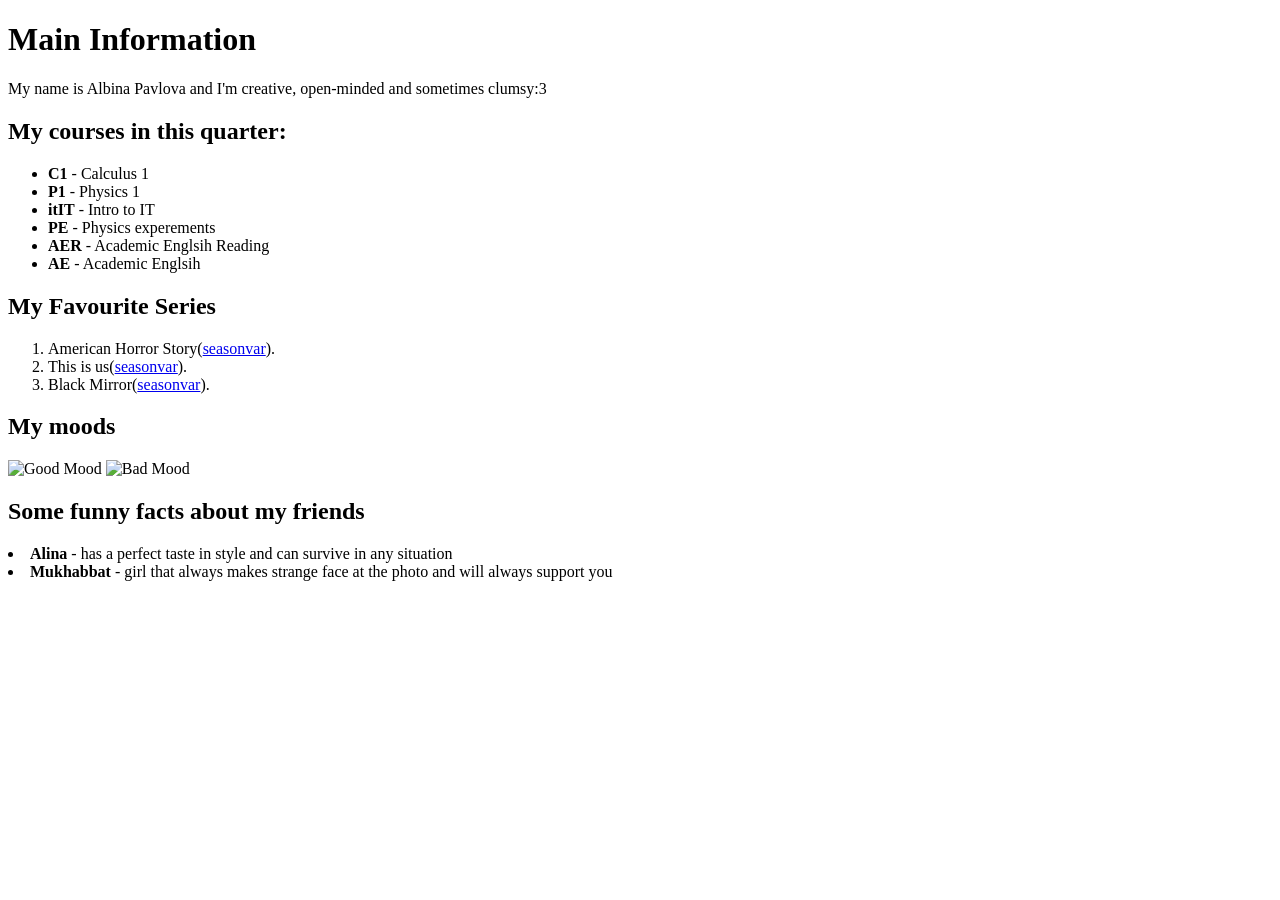
==== index.html @ 00a10fca "Rename about_me.html to index.html" ====
<!DOCTYPE html>
<html>
	<head>
		<meta charset = "UTF-8">
		<title> some information about me</title>
		<link href="Новый текстовый документ.css" rel="stylesheet" type="text/css"/>
		<h1>Main Information</h1>
		<p>My name is Albina Pavlova and I'm creative, open-minded and sometimes clumsy:3</p>
	</head>
	<body>
		 <h2> My courses in this quarter:</h2>
        <ul>
            <li> <b>C1</b> - Calculus 1</li>
            <li> <b>P1</b> - Physics 1</li>
            <li> <b>itIT</b> - Intro to IT</li>
            <li> <b>PE</b> - Physics experements</li>
            <li> <b>AER</b> - Academic Englsih Reading</li>
            <li> <b>AE</b> - Academic Englsih </li>
        </ul>
        <h2>My Favourite Series</h2>
		<ol>
			<li> American Horror Story(<a target="_blank" href="http://seasonvar.ru/serial-29298-Amerikanskaya_istoriya_uzhasov_psanmxb-10-season.html">seasonvar</a>).</li>
			<li>This is us(<a target="_blank" href="http://seasonvar.ru/search?q=%D1%8D%D1%82%D0%BE+%D0%BC%D1%8B">seasonvar</a>).</li>
			<li>Black Mirror(<a target="_blank" href="http://seasonvar.ru/serial-3567--Chernoe_zerkalo-1-season.html">seasonvar</a>).</li>
		</ol>
		<h2>My moods</h2>
			
		 <img src="kit.jpg", alt = "Good Mood"> <img src="maw.jpg", alt="Bad Mood">
		
		<h2> Some funny facts about my friends </h2>
		<li> <b>Alina</b> - has a perfect taste in style and can survive in any situation </li>
		<li><b>Mukhabbat</b> - girl that always makes strange face at the photo and will always support you</li>
	</body>


</html>
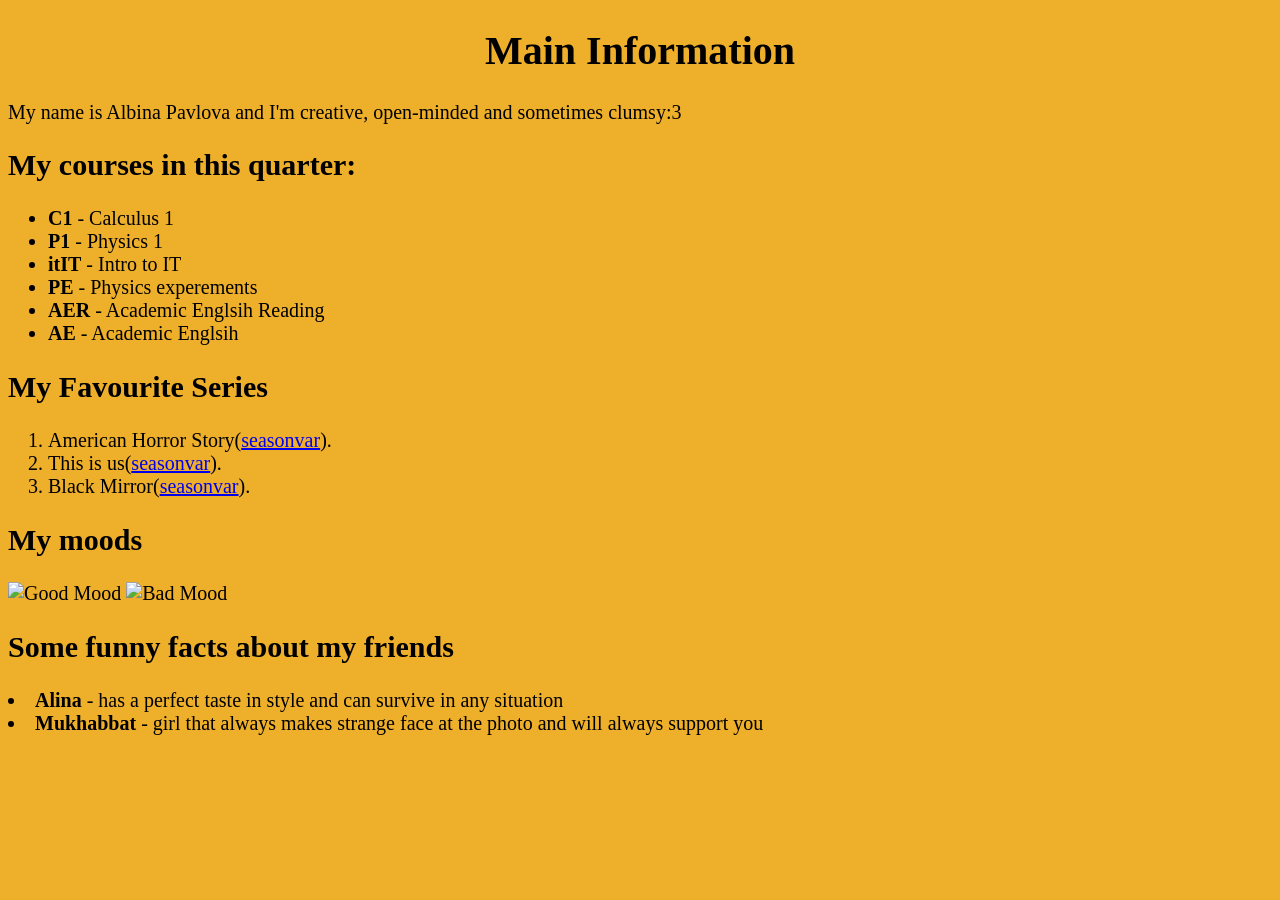
==== commit 35f7d4fe: "Update index.html" ====
--- a/index.html
+++ b/index.html
@@ -1,4 +1,5 @@
 <!DOCTYPE html>
+<link href ="styles.css" rel="stylesheet" >
 <html>
 	<head>
 		<meta charset = "UTF-8">
--- a/styles.css
+++ b/styles.css
@@ -0,0 +1,13 @@
+body {
+	background:#eeaf2b;
+    font-family: Times New Roman, sans-serif;
+    font-size: 20px;
+    }
+ 
+h1{
+    text-align: center;
+}
+img{
+	width:  300px;
+	
+}
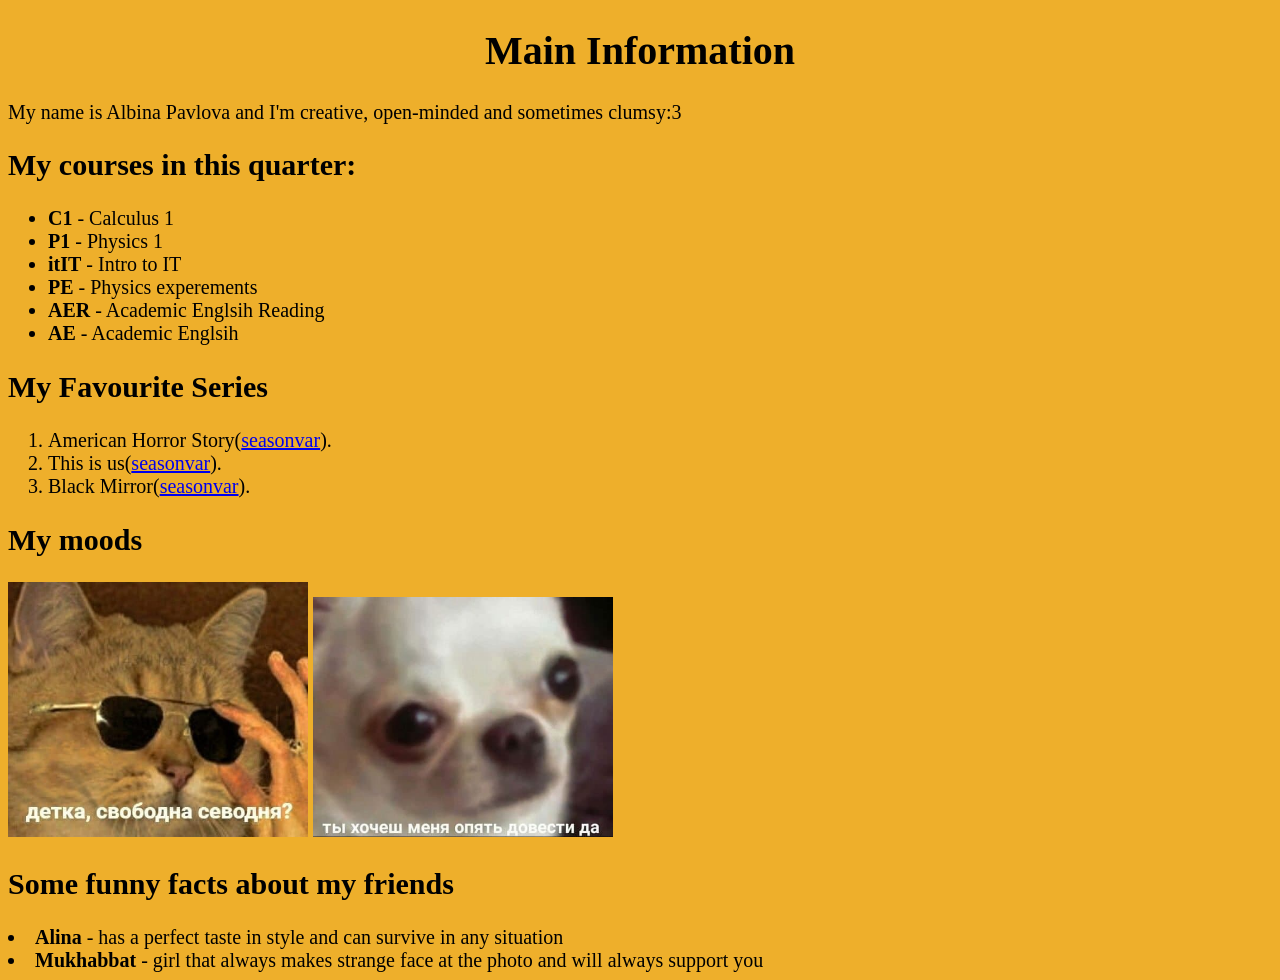
==== commit b734ad2a: "TRIPLE CRINGE" ====
--- a/index.html
+++ b/index.html
@@ -1,5 +1,6 @@
 <!DOCTYPE html>
-<link href ="styles.css" rel="stylesheet" >
+ <! -- https:/itsallpin.github.io/ -->
+<link href="styles.css" rel="stylesheet" type="text/css">
 <html>
 	<head>
 		<meta charset = "UTF-8">
